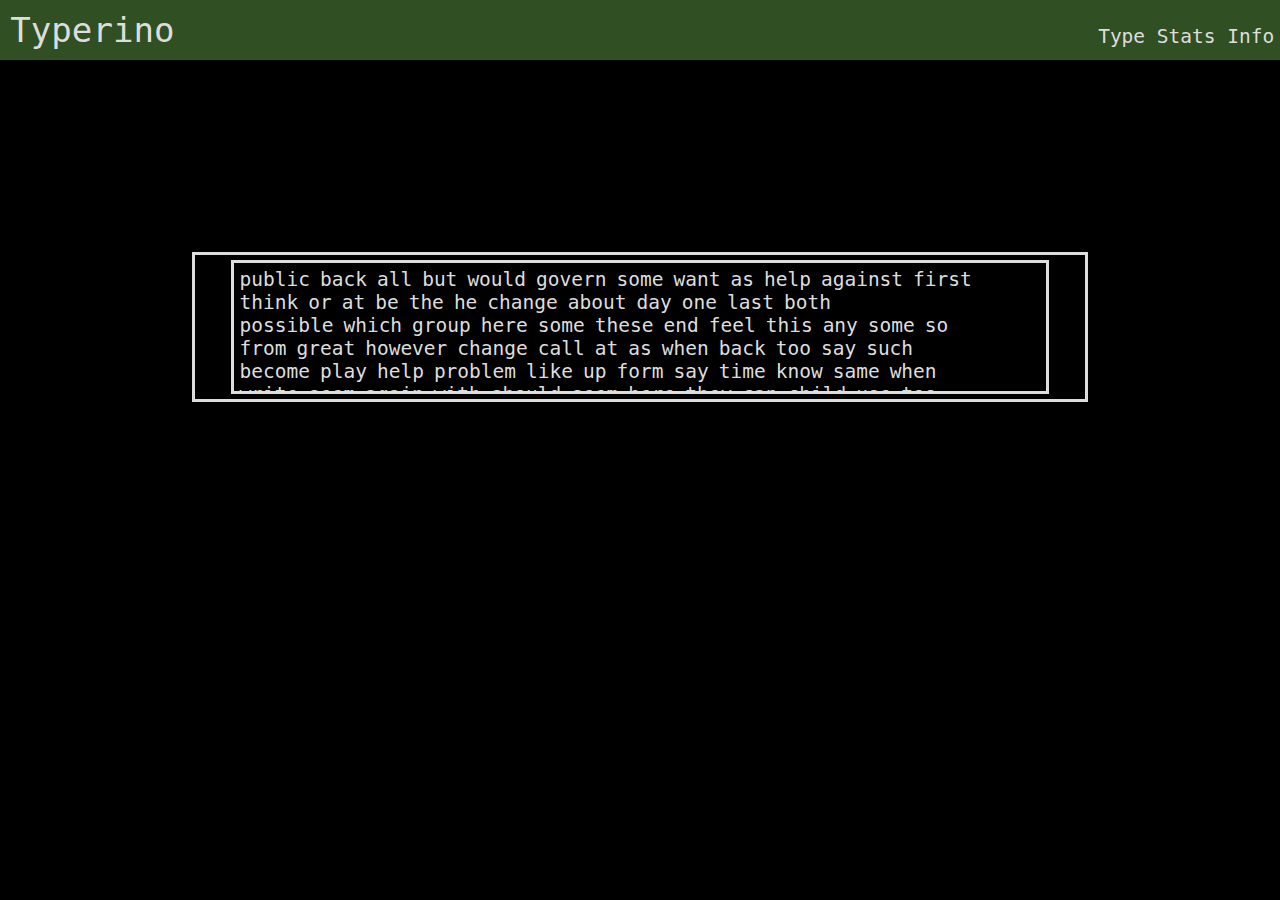
==== typing-test-main/typing-test/type/index.html @ 6c999ac1 "Add files via upload" ====
<!DOCTYPE html>
<html>
  <head>
    <!-- Title's -->
    <title>Typeroni</title>
    <!-- Styling Links -->
    <link rel="stylesheet" href="../main-styles.css">
    <link rel="stylesheet" href="type-styles.css">
    <!-- Scripts  -->
    <script src="../config.js"></script>
    <script src="../WordBankApi.js"></script>
    <script src="../GenerateWords.js"></script>
    <script src="insertWords.js"></script>
    <script src="init.js"></script>
  </head>
  <body>
    <!-- Header and Navigation -->
    <header id="page-header">
      <div id="page-title">Typerino</div>
      <nav id="nav-bar">
        <a href="index.html" class="nav">Type</a>
        <a href="../stats/index.html" class="nav">Stats</a>
        <a href="../info/index.html" class="nav">Info</a>
      </nav>
    </header>

    <!-- Section for page specific information. -->
    <section id="type-content">


      <div id="typing-container">
        <div id="word-bank">
          
        </div>
      </div>


    </section>


  </body>

</html>
---- typing-test-main/typing-test/main-styles.css ----
*{
  margin: 0px;
  padding: 0px;
  box-sizing: border-box;
  color: #DDD;
}
body{
  font-size: 1.5em;
  font-family: monospace;
  background-color: black;  /* Don't keep this */
}
/* Entire Header Element */
#page-header{
background-color: #304F22;
display: flex;
justify-content: space-between;

}
/* Title of the current active page. */
#page-title{
  font-size: 1.75em;
  padding: 0.3em;
  margin-left: auto 5%;
}



/* Entire Navigation bar */
#nav-bar{
  display: flex;
  justify-content: flex-end;
  margin-top: 1.5%;
}
/* Contains each option on the nav bar. */
.nav{
  text-decoration: none;
  transition: 0.3s;
  padding: 0.3em;
  height: auto;
}
.nav:hover{
  color: #BBB;
  text-shadow: 3px 3px 1px #FFF;
  border-radius: 5px;

}
---- typing-test-main/typing-test/type/type-styles.css ----
/* Highest Level Container for Type Content*/
#type-content{
display: flex;
justify-content: center;
}
/*
Header/Title of the page we are on.
Might make this a global style though just with different
content on each page.
*/
#type-header{


}

/* Container holding the word bank and input space */
#typing-container{
  border-style: solid;
  display: flex;
  justify-content: center;
  width:  70%;
  margin-top: 15%;
  align-items: center;
  flex-direction: column;
  height: 150px;
}

/* Container that will haev the word written into them */
#word-bank{
border-style: solid;
padding: 5px;
margin: 5px;
overflow: hidden;
}
.row{
  display: flex;
  justify-content: flex-start;
}
.word{
  margin-right: 10px;
}
/* Input space, 10FastFinger style. */
#current-word{
  border-style: solid;
  padding: 5px;
  margin: 5px;
}
#word-input{
  color:black;
  font-weight: bold;
}
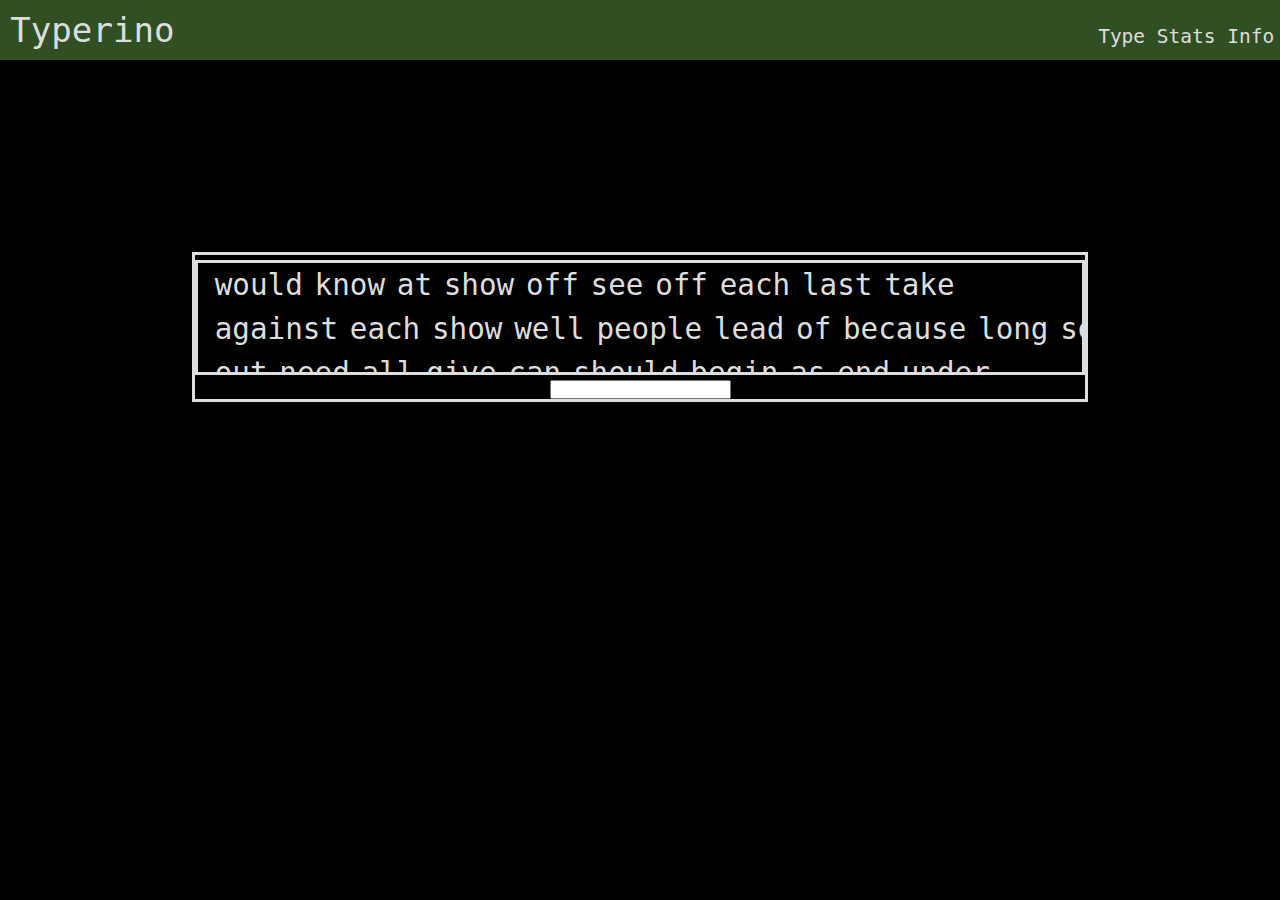
==== commit 2e7eaaed: "Add files via upload" ====
--- a/typing-test-main/typing-test/type/index.html
+++ b/typing-test-main/typing-test/type/index.html
@@ -12,6 +12,7 @@
     <script src="../GenerateWords.js"></script>
     <script src="insertWords.js"></script>
     <script src="init.js"></script>
+    <script src="InputChecker.js"></script>
   </head>
   <body>
     <!-- Header and Navigation -->
@@ -29,9 +30,8 @@
 
 
       <div id="typing-container">
-        <div id="word-bank">
-          
-        </div>
+        <div id="word-bank"></div>
+        <input id='word-input' type='text'>
       </div>
 
 
--- a/typing-test-main/typing-test/type/type-styles.css
+++ b/typing-test-main/typing-test/type/type-styles.css
@@ -31,21 +31,17 @@
 padding: 5px;
 margin: 5px;
 overflow: hidden;
+width: 100%;
 }
 .row{
   display: flex;
   justify-content: flex-start;
+  margin-bottom: 10px;
 }
 .word{
-  margin-right: 10px;
-}
-/* Input space, 10FastFinger style. */
-#current-word{
-  border-style: solid;
-  padding: 5px;
-  margin: 5px;
+  
+  font-size: 1.5em;
 }
 #word-input{
-  color:black;
-  font-weight: bold;
-}
+  color: black;
+}